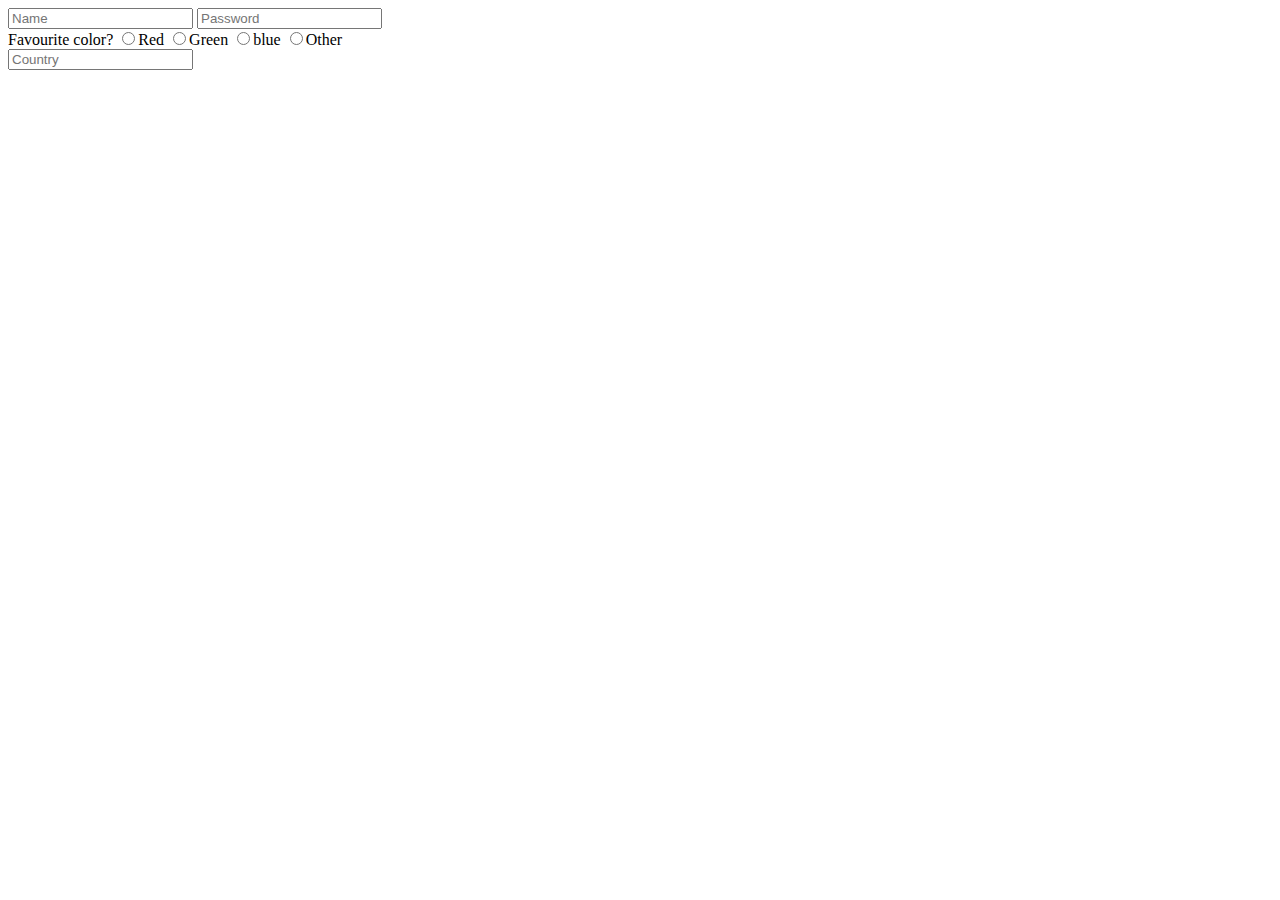
==== form.html @ e248c41b "form" ====
<!DOCTYPE html>
<html lang="en" dir="ltr">
   <head>
      <meta charset="utf-8">
      <title></title>
   </head>
   <body>

            <form>
               <div>
                  <input type="text" name="name" placeholder="Name">
                  <input type="password" name="password" placeholder="Password">
               </div>

               <div>
                  Favourite color?
                  <input type="radio" name="color" value="Red">Red
                  <input type="radio" name="color" value="green">Green
                  <input type="radio" name="color" value="blue">blue
                  <input type="radio" name="color" value="other">Other
               </div>

               <div>
                  <input name="country" list="countries" placeholder="Country">
                  <datalist id="countries">
                     <option value="Afghanistan"></option>
                     <option value="Albania"></option>
                     <option value="Tenerife"></option>
                     <option value="Malaysia"></option>
                  </datalist>
               </div>
            </form>
   </body>
</html>
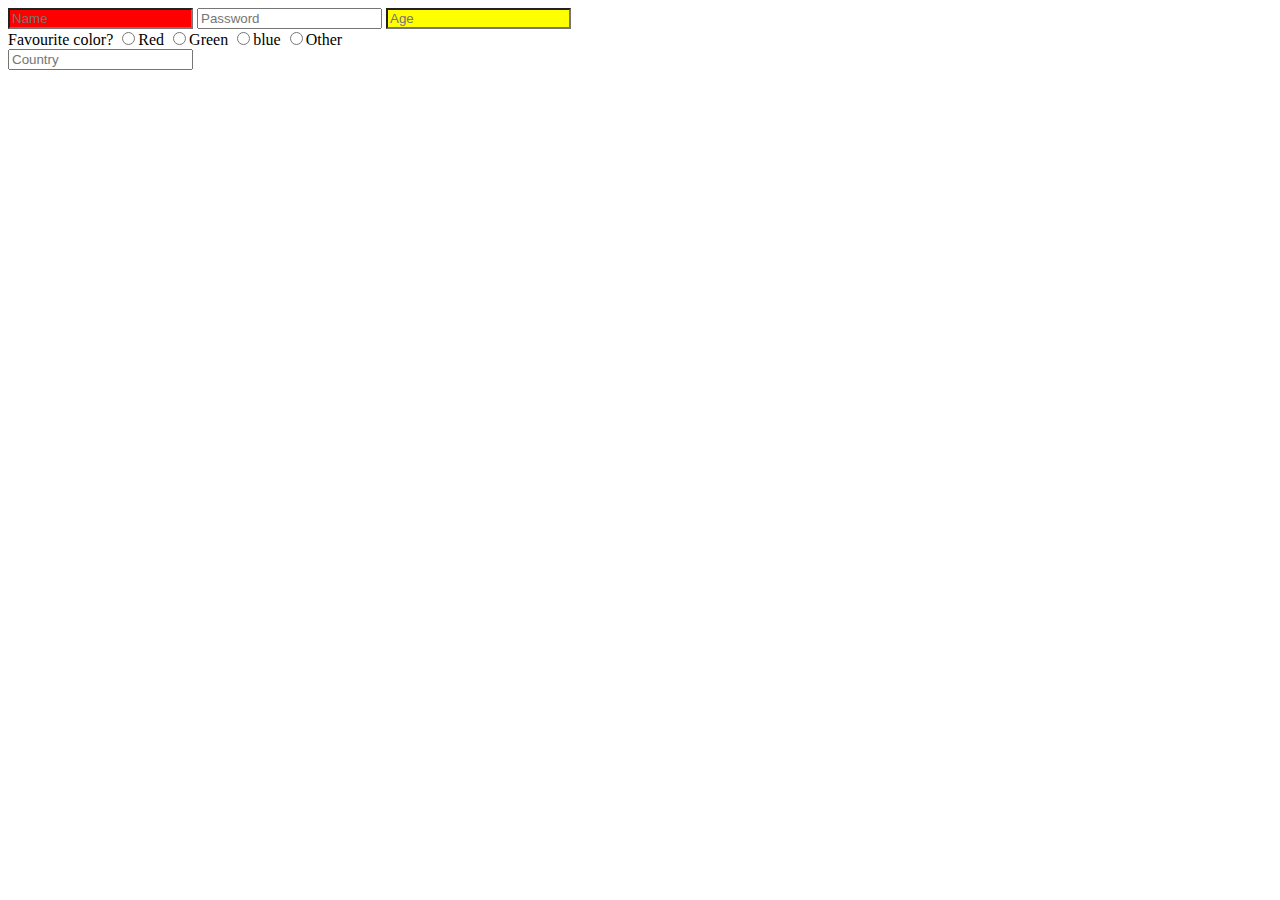
==== commit 5ab7ce6a: "scss, css, html, responsive designs" ====
--- a/form.html
+++ b/form.html
@@ -3,13 +3,24 @@
    <head>
       <meta charset="utf-8">
       <title></title>
+
+         <style>
+            input[type=text] {
+               background-color: red;
+            }
+
+            input[type=number] {
+               background-color: yellow;
+            }
+            
+         </style>
    </head>
    <body>
-
             <form>
                <div>
                   <input type="text" name="name" placeholder="Name">
                   <input type="password" name="password" placeholder="Password">
+                  <input type="number" name="age" placeholder="Age">
                </div>
 
                <div>
